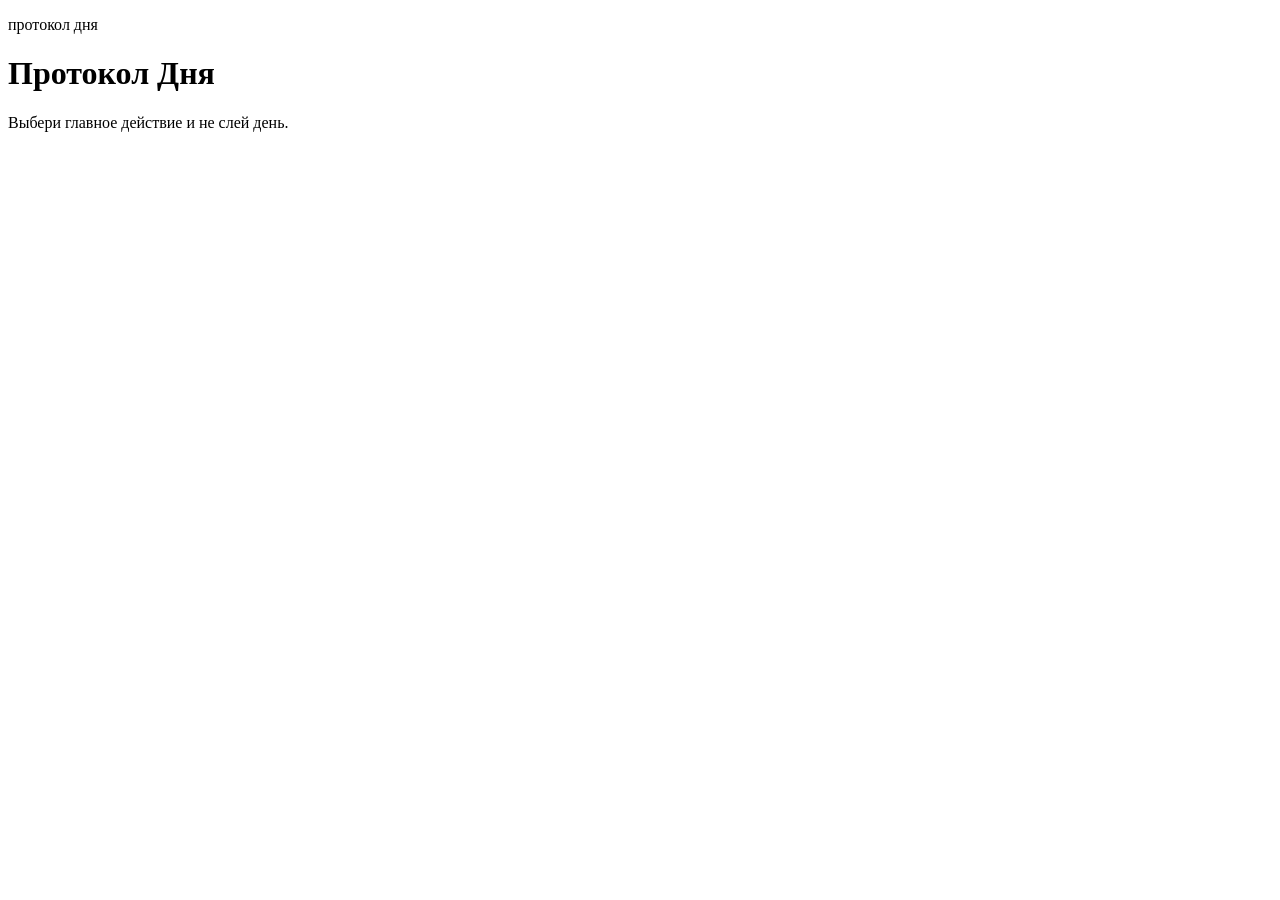
==== webapp/tasks/index.html @ 75dc772a "Add protocol day bot" ====
<!doctype html>
<html lang="ru">
  <head>
    <meta charset="utf-8">
    <meta name="viewport" content="width=device-width, initial-scale=1, viewport-fit=cover">
    <title>Протокол Дня</title>
    <link rel="stylesheet" href="/tasks/style.css">
    <script src="https://telegram.org/js/telegram-web-app.js"></script>
  </head>
  <body>
    <main class="app-shell">
      <header class="topbar">
        <button class="back-button" id="backButton" type="button" hidden aria-label="Назад">‹</button>
        <div>
          <p class="eyebrow" id="eyebrow">протокол дня</p>
          <h1 id="pageTitle">Протокол Дня</h1>
          <p class="subtitle" id="pageSubtitle">Выбери главное действие и не слей день.</p>
        </div>
      </header>
      <section class="content" id="content" aria-live="polite"></section>
    </main>
    <script src="/tasks/app.js"></script>
  </body>
</html>
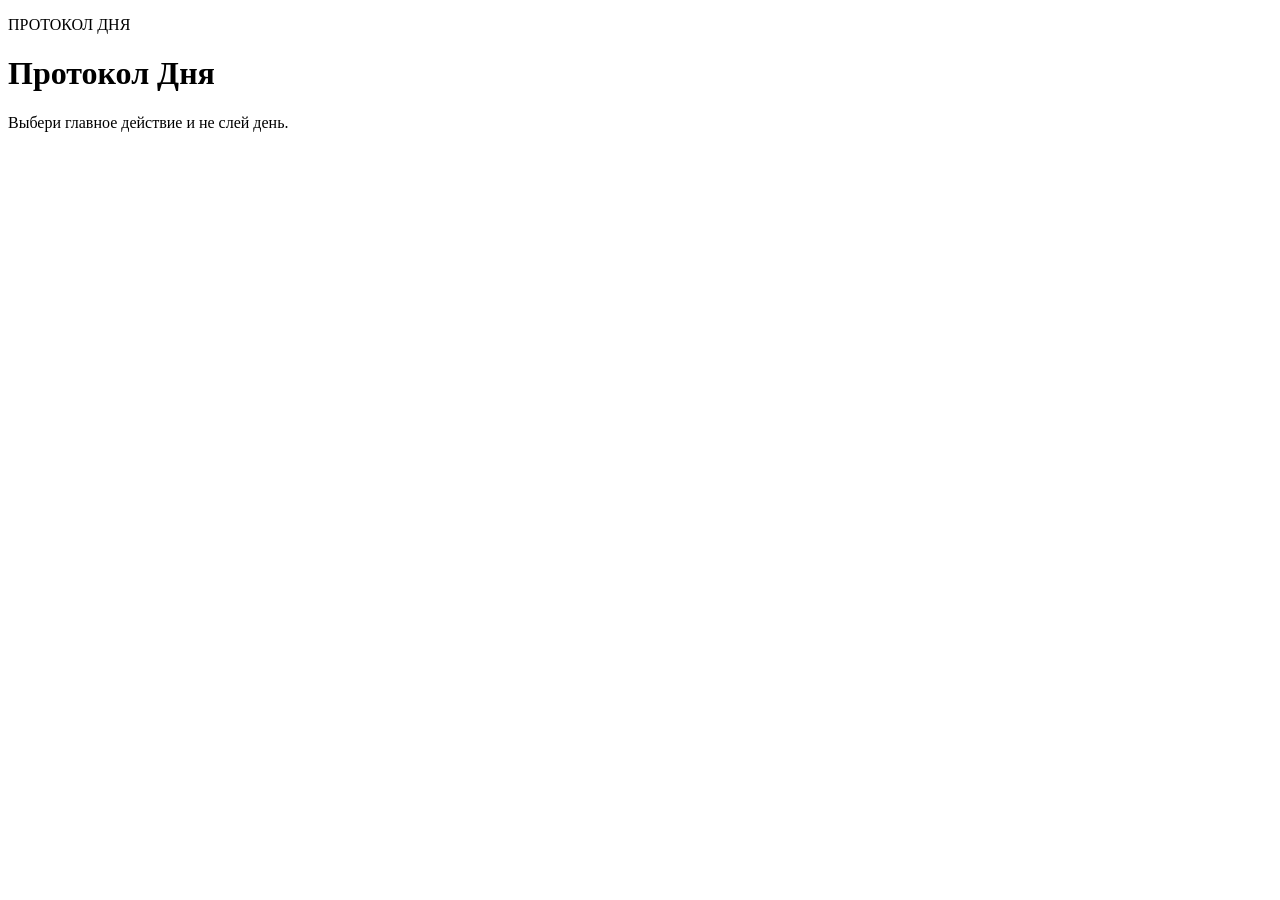
==== commit ee5910dc: "Fix task mini app fullscreen and layout" ====
--- a/webapp/tasks/index.html
+++ b/webapp/tasks/index.html
@@ -7,17 +7,17 @@
     <link rel="stylesheet" href="/tasks/style.css">
     <script src="https://telegram.org/js/telegram-web-app.js"></script>
   </head>
-  <body>
-    <main class="app-shell">
+  <body class="task-app">
+    <main class="app-shell tasks-root tasks-container">
       <header class="topbar">
         <button class="back-button" id="backButton" type="button" hidden aria-label="Назад">‹</button>
         <div>
-          <p class="eyebrow" id="eyebrow">протокол дня</p>
-          <h1 id="pageTitle">Протокол Дня</h1>
-          <p class="subtitle" id="pageSubtitle">Выбери главное действие и не слей день.</p>
+          <p class="eyebrow task-label" id="eyebrow">ПРОТОКОЛ ДНЯ</p>
+          <h1 class="task-title" id="pageTitle">Протокол Дня</h1>
+          <p class="subtitle task-subtitle" id="pageSubtitle">Выбери главное действие и не слей день.</p>
         </div>
       </header>
-      <section class="content" id="content" aria-live="polite"></section>
+      <section class="content task-screen" id="content" aria-live="polite"></section>
     </main>
     <script src="/tasks/app.js"></script>
   </body>
